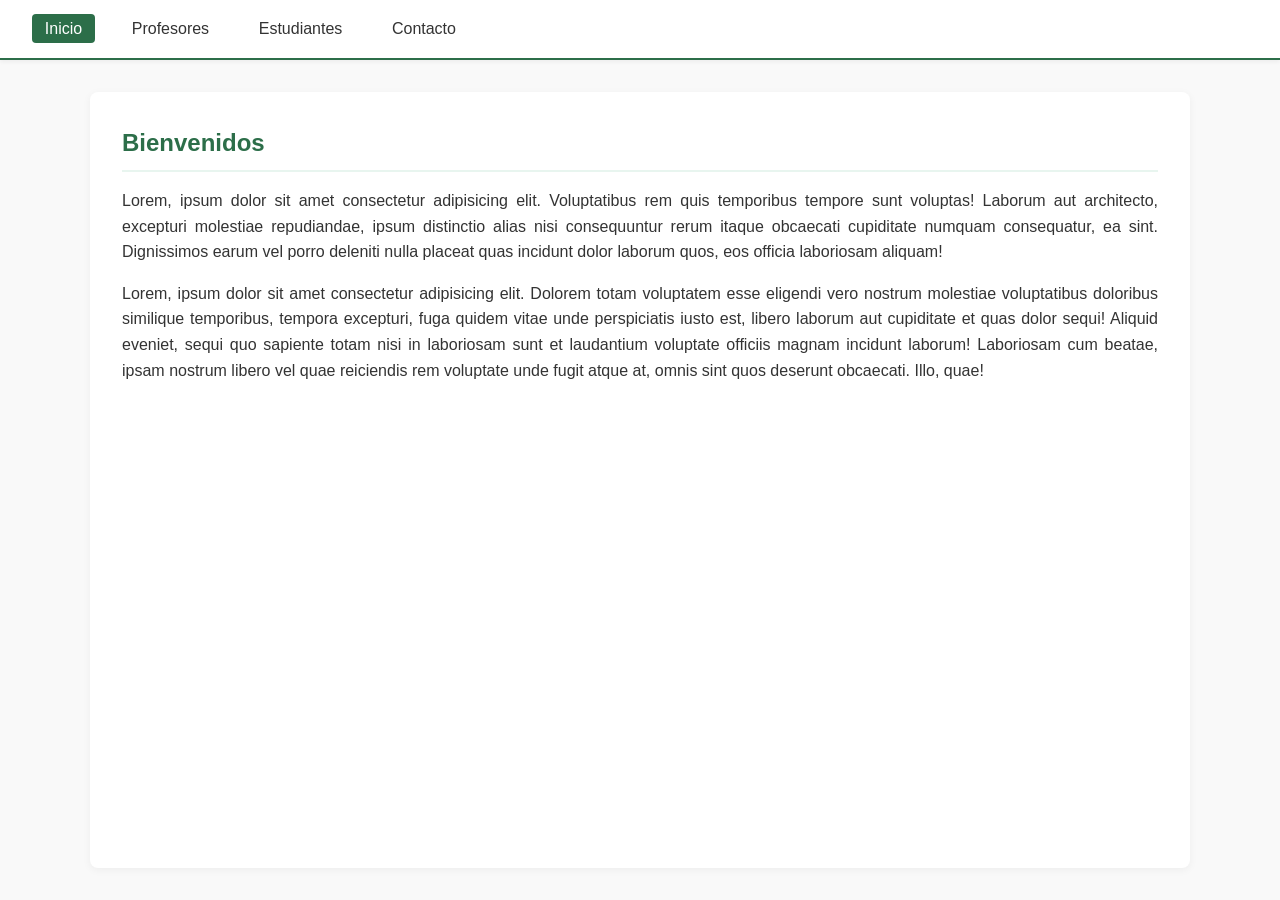
==== index.html @ d853f691 "primera pagina" ====
<!DOCTYPE html>
<html lang="en">
<head>
    <meta charset="UTF-8">
    <meta name="viewport" content="width=device-width, initial-scale=1.0">
    <title>Instituto</title>
    <link rel="stylesheet" href="style.css">
</head>
<body>
    <header>
        <nav>
            <ul>
                <li><a href="index.html" class="active">Inicio</a></li>
                <li><a href="profesores.html">Profesores</a></li>
                <li><a href="estudiantes.html">Estudiantes</a></li>
                <li><a href="contacto.html">Contacto</a></li>
            </ul>
        </nav>
    </header>
    <main>
        <h2>Bienvenidos</h2>
        <p>Lorem, ipsum dolor sit amet consectetur adipisicing elit. Voluptatibus rem quis temporibus tempore sunt voluptas! Laborum aut architecto, excepturi molestiae repudiandae, ipsum distinctio alias nisi consequuntur rerum itaque obcaecati cupiditate numquam consequatur, ea sint. Dignissimos earum vel porro deleniti nulla placeat quas incidunt dolor laborum quos, eos officia laboriosam aliquam!</p>
        <p>Lorem, ipsum dolor sit amet consectetur adipisicing elit. Dolorem totam voluptatem esse eligendi vero nostrum molestiae voluptatibus doloribus similique temporibus, tempora excepturi, fuga quidem vitae unde perspiciatis iusto est, libero laborum aut cupiditate et quas dolor sequi! Aliquid eveniet, sequi quo sapiente totam nisi in laboriosam sunt et laudantium voluptate officiis magnam incidunt laborum! Laboriosam cum beatae, ipsam nostrum libero vel quae reiciendis rem voluptate unde fugit atque at, omnis sint quos deserunt obcaecati. Illo, quae!</p>
    </main>
</body>
</html>
---- style.css ----
* {
    margin: 0;
    padding: 0;
    box-sizing: border-box;
}

body {
    font-family: 'Segoe UI', Tahoma, Geneva, Verdana, sans-serif;
    line-height: 1.6;
    color: #333;
    background-color: #f9f9f9;
    display: flex;
    flex-direction: column;
    min-height: 100vh;
}

/* ===== Header ===== */
header {
    background-color: #ffffff;
    border-bottom: 2px solid #2c6e49;
    padding: 1rem 2rem;
    box-shadow: 0 2px 4px rgba(0, 0, 0, 0.05);
}

.header-content {
    max-width: 1100px;
    margin: 0 auto;
    display: flex;
    justify-content: space-between;
    align-items: center;
    flex-wrap: wrap;
    gap: 1rem;
}

nav ul {
    list-style: none;
    display: flex;
    gap: 1.5rem;
    flex-wrap: wrap;
}

nav a {
    text-decoration: none;
    color: #333;
    font-weight: 500;
    padding: 0.4rem 0.8rem;
    border-radius: 4px;
    transition: background-color 0.2s, color 0.2s;
}

nav a:hover {
    background-color: #e8f5ef;
    color: #2c6e49;
}

nav a.active {
    background-color: #2c6e49;
    color: #ffffff;
}
main {
    flex: 1;
    max-width: 1100px;
    margin: 2rem auto;
    padding: 2rem;
    background-color: #ffffff;
    border-radius: 8px;
    box-shadow: 0 2px 8px rgba(0, 0, 0, 0.05);
    width: calc(100% - 2rem);
}

main h2 {
    color: #2c6e49;
    margin-bottom: 1rem;
    border-bottom: 2px solid #e8f5ef;
    padding-bottom: 0.5rem;
}

main h3 {
    color: #444;
    margin-top: 1.5rem;
    margin-bottom: 0.5rem;
}

main p {
    margin-bottom: 1rem;
    text-align: justify;
}
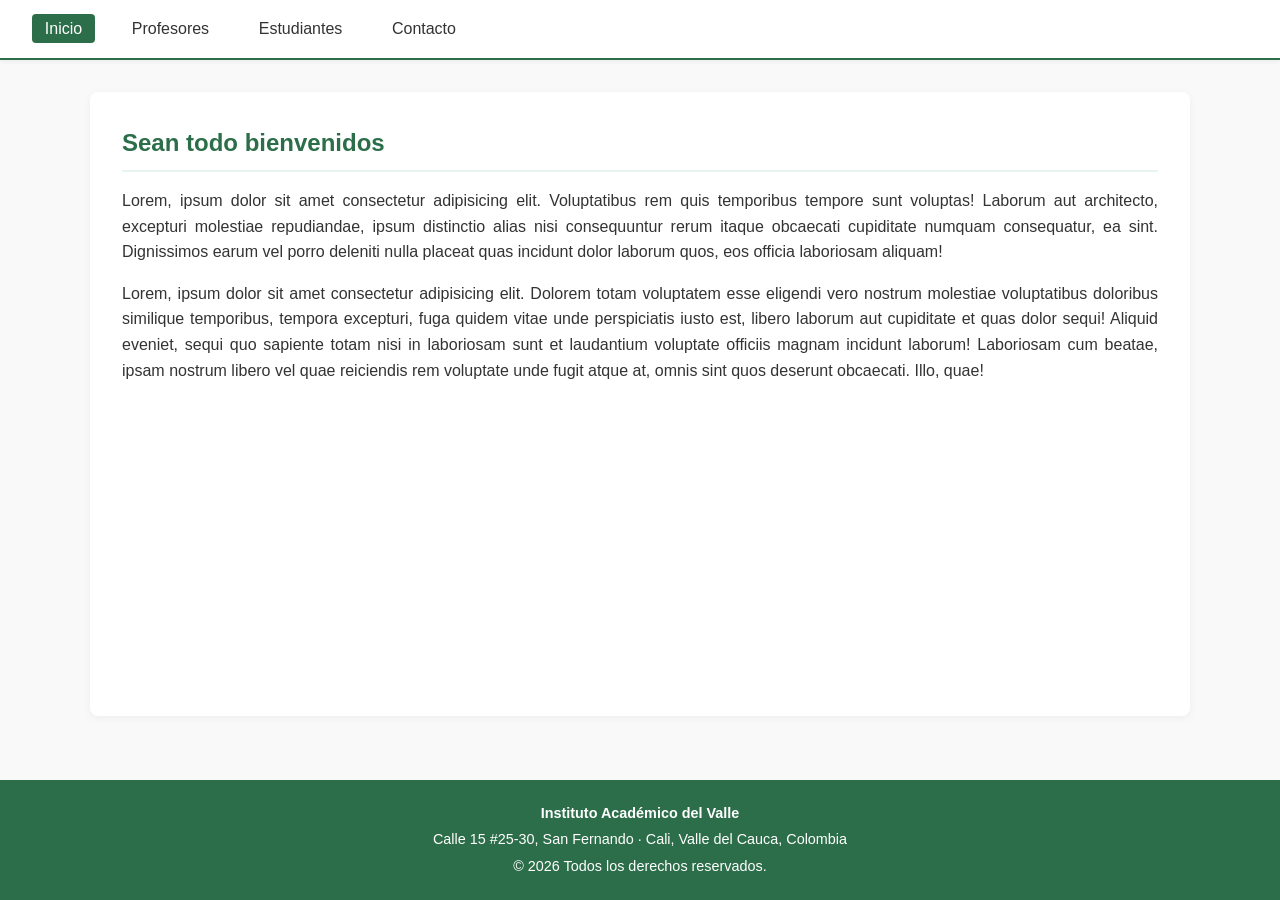
==== commit 412652c2: "Se agrego los footer" ====
--- a/index.html
+++ b/index.html
@@ -18,9 +18,16 @@
         </nav>
     </header>
     <main>
-        <h2>Bienvenidos</h2>
+        <h2>Sean todo bienvenidos</h2>
         <p>Lorem, ipsum dolor sit amet consectetur adipisicing elit. Voluptatibus rem quis temporibus tempore sunt voluptas! Laborum aut architecto, excepturi molestiae repudiandae, ipsum distinctio alias nisi consequuntur rerum itaque obcaecati cupiditate numquam consequatur, ea sint. Dignissimos earum vel porro deleniti nulla placeat quas incidunt dolor laborum quos, eos officia laboriosam aliquam!</p>
         <p>Lorem, ipsum dolor sit amet consectetur adipisicing elit. Dolorem totam voluptatem esse eligendi vero nostrum molestiae voluptatibus doloribus similique temporibus, tempora excepturi, fuga quidem vitae unde perspiciatis iusto est, libero laborum aut cupiditate et quas dolor sequi! Aliquid eveniet, sequi quo sapiente totam nisi in laboriosam sunt et laudantium voluptate officiis magnam incidunt laborum! Laboriosam cum beatae, ipsam nostrum libero vel quae reiciendis rem voluptate unde fugit atque at, omnis sint quos deserunt obcaecati. Illo, quae!</p>
     </main>
+    <footer>
+        <p><strong>Instituto Académico del Valle</strong></p>
+        <p>Calle 15 #25-30, San Fernando · Cali, Valle del Cauca, Colombia</p>
+        <p>© <span id="anio"></span> Todos los derechos reservados.</p>
+    </footer>
+
+    <script src="script.js"></script>
 </body>
 </html>
--- a/style.css
+++ b/style.css
@@ -85,3 +85,16 @@
     margin-bottom: 1rem;
     text-align: justify;
 }
+
+footer {
+    background-color: #2c6e49;
+    color: #ffffff;
+    text-align: center;
+    padding: 1.2rem;
+    margin-top: 2rem;
+    font-size: 0.9rem;
+}
+
+footer p {
+    margin: 0.2rem 0;
+}
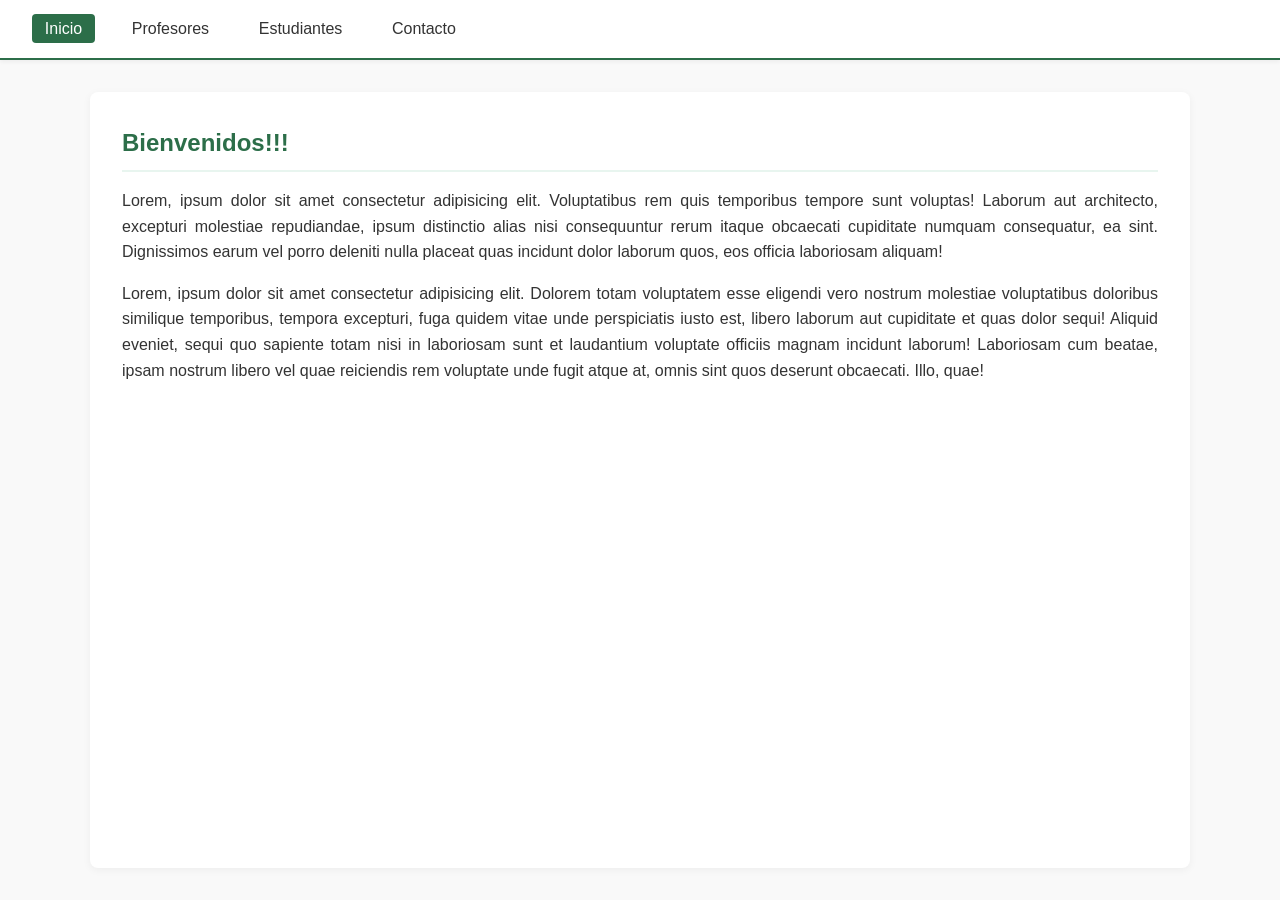
==== commit e28a1df5: "se corrigio el titulo de la pagina index.html" ====
--- a/index.html
+++ b/index.html
@@ -18,16 +18,9 @@
         </nav>
     </header>
     <main>
-        <h2>Sean todo bienvenidos</h2>
+        <h2>Bienvenidos!!!</h2>
         <p>Lorem, ipsum dolor sit amet consectetur adipisicing elit. Voluptatibus rem quis temporibus tempore sunt voluptas! Laborum aut architecto, excepturi molestiae repudiandae, ipsum distinctio alias nisi consequuntur rerum itaque obcaecati cupiditate numquam consequatur, ea sint. Dignissimos earum vel porro deleniti nulla placeat quas incidunt dolor laborum quos, eos officia laboriosam aliquam!</p>
         <p>Lorem, ipsum dolor sit amet consectetur adipisicing elit. Dolorem totam voluptatem esse eligendi vero nostrum molestiae voluptatibus doloribus similique temporibus, tempora excepturi, fuga quidem vitae unde perspiciatis iusto est, libero laborum aut cupiditate et quas dolor sequi! Aliquid eveniet, sequi quo sapiente totam nisi in laboriosam sunt et laudantium voluptate officiis magnam incidunt laborum! Laboriosam cum beatae, ipsam nostrum libero vel quae reiciendis rem voluptate unde fugit atque at, omnis sint quos deserunt obcaecati. Illo, quae!</p>
     </main>
-    <footer>
-        <p><strong>Instituto Académico del Valle</strong></p>
-        <p>Calle 15 #25-30, San Fernando · Cali, Valle del Cauca, Colombia</p>
-        <p>© <span id="anio"></span> Todos los derechos reservados.</p>
-    </footer>
-
-    <script src="script.js"></script>
 </body>
 </html>
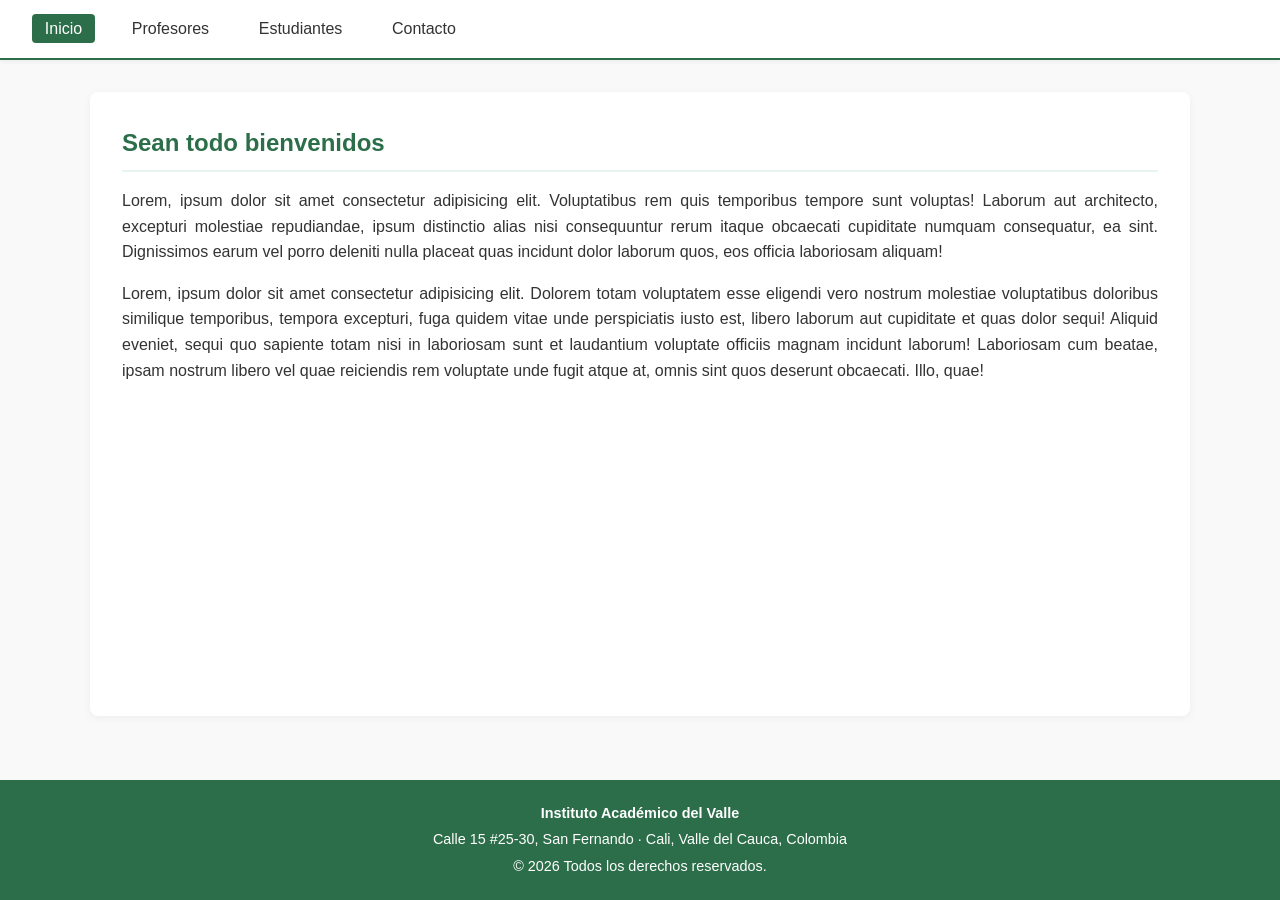
==== commit d0a0ec13: "Merge pull request #3 from nmossos-uniajc-prof/feature-footer Se agrego los footer Lo autorizo el je" ====
--- a/index.html
+++ b/index.html
@@ -18,9 +18,16 @@
         </nav>
     </header>
     <main>
-        <h2>Bienvenidos!!!</h2>
+        <h2>Sean todo bienvenidos</h2>
         <p>Lorem, ipsum dolor sit amet consectetur adipisicing elit. Voluptatibus rem quis temporibus tempore sunt voluptas! Laborum aut architecto, excepturi molestiae repudiandae, ipsum distinctio alias nisi consequuntur rerum itaque obcaecati cupiditate numquam consequatur, ea sint. Dignissimos earum vel porro deleniti nulla placeat quas incidunt dolor laborum quos, eos officia laboriosam aliquam!</p>
         <p>Lorem, ipsum dolor sit amet consectetur adipisicing elit. Dolorem totam voluptatem esse eligendi vero nostrum molestiae voluptatibus doloribus similique temporibus, tempora excepturi, fuga quidem vitae unde perspiciatis iusto est, libero laborum aut cupiditate et quas dolor sequi! Aliquid eveniet, sequi quo sapiente totam nisi in laboriosam sunt et laudantium voluptate officiis magnam incidunt laborum! Laboriosam cum beatae, ipsam nostrum libero vel quae reiciendis rem voluptate unde fugit atque at, omnis sint quos deserunt obcaecati. Illo, quae!</p>
     </main>
+    <footer>
+        <p><strong>Instituto Académico del Valle</strong></p>
+        <p>Calle 15 #25-30, San Fernando · Cali, Valle del Cauca, Colombia</p>
+        <p>© <span id="anio"></span> Todos los derechos reservados.</p>
+    </footer>
+
+    <script src="script.js"></script>
 </body>
 </html>
